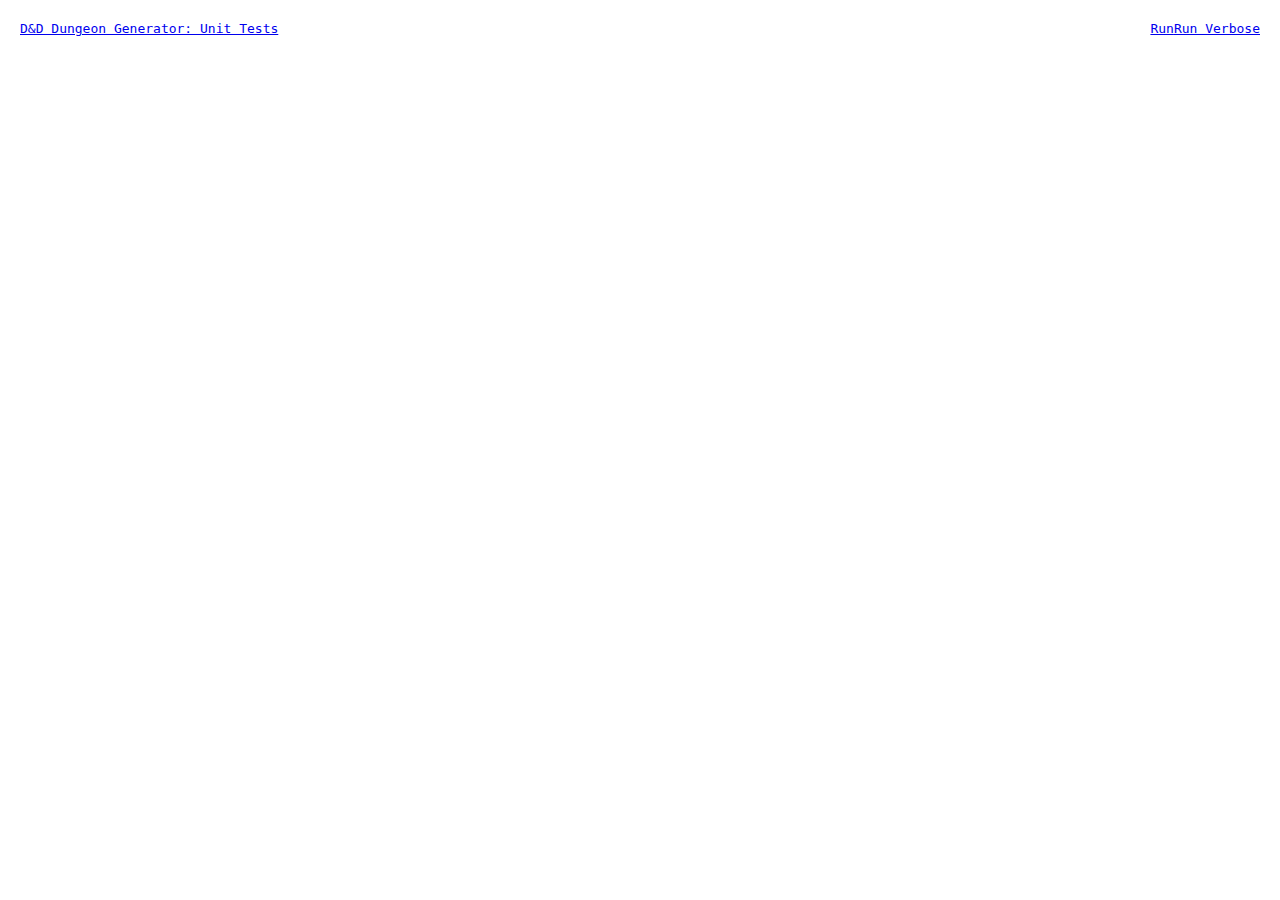
==== unit.html @ 90ed7880 "tests, cleanup, changes, chainable assertions" ====
<!DOCTYPE html>
<html lang="en">
    <head>
        <meta charset="utf-8">
        <title>D&D Dungeon Generator: Unit Tests</title>
        <link href="https://fonts.googleapis.com/css?family=Pompiere|Varela&display=swap" rel="stylesheet">
        <link rel="stylesheet" href="./style.css">
        <style>
            main { font-size: 18px; }
            .fail { color: #db0f0f; }
            .ok { color: #14c80f; }
            .dot-ok { background: #14c80f; }
            .dot-fail { background: #db0f0f; }
            .dot {
                width: 6px;
                height: 6px;
                border-radius: 6px;
                display: inline-block;
                margin: 2px;
            }
            .log {
                white-space: pre;
                font-size: 15px;
            }
        </style>
    </head>
    <body>

        <header data-no-print>
            <a href="/" data-action="home">D&D Dungeon Generator: Unit Tests</a>
            <nav>
                <a href="/unit.html">Run</a>
                <a href="/unit.html?mode=verbose">Run Verbose</a>
            </nav>
        </header>

        <main>
            <section>
                <p id="status"></p>
                <p id="dots"></p>
                <p id="summary"></p>
                <ul id="errors"></ul>
                <ul id="log" class="log"></ul>
            </section>
        </main>

        <script src="./unit/init.js" type="module"></script>

    </body>
</html>
---- style.css ----
:root {
    --accent: #1ba3f7;
    --bg: #f9f9f9;
    --gray: #cccccc;
    --white: #ffffff;
    --font-default: 'Courier Prime', monospace;
    --font-title: 'Inknut Antiqua', monospace;
}

*:not(text) {
    font-size: 13px;
    line-height: 1.4;
    font-family: var(--font-default);
}

:focus {
    outline: none;
    box-shadow: 0 0 2px 1px var(--accent);
}

body {
    margin: 20px;
    background: var(--white);
    -webkit-print-color-adjust: exact;
}

header {
    display: flex;
    justify-content: space-between;
    align-items: baseline;
}

nav {
    display: flex;
}

section {
    margin-bottom: 20px;
    page-break-inside: avoid;
}

article {
    border: 1px solid var(--gray);
    padding: 20px;
}

article header {
    border-bottom: 1px solid var(--gray);
}

article article {
    padding: 10px;
    margin-bottom: 10px;
}

/* Forms */

form {
    margin-bottom: 20px;
}

form * {
    font-size: 16px;
}

fieldset {
    padding: 15px 25px;
    border-width: 1px;
    border-style: solid;
    border-color: var(--gray);
    margin: 20px 0;
}

fieldset > div {
    display: flex;
    align-items: center;
}

fieldset[data-collapsed="true"] {
    border-left-color: transparent;
    border-right-color: transparent;
    border-bottom-color: transparent;
    padding-top: 0;
    padding-bottom: 0;
}

fieldset[data-collapsed="true"] > div,
fieldset[data-collapsed="true"] > p {
    display: none;
}

legend {
    padding: 0 10px;
    margin-left: -10px;
    cursor: pointer;
}

label {
    padding: 10px 0;
    width: 120px;
    display: inline-block;
}

input {
    padding: 0 8px;
}

input,
button,
select {
    border-radius: 4px;
    background: var(--bg);
    border: 1px solid var(--gray);
}

/* Buttons */

button {
    cursor: pointer;
    font-family: var(--font-title);
}

button[data-size="small"] {
    min-height: 30px;
    padding: 0 12px;
    font-size: 12px;
}

button[data-size="large"] {
    padding: 8px 20px;
}

button[data-info] {
    border-radius: 50%;
    padding: 0;
    min-width: 30px;
    min-height: 30px;
}

button[data-active] {
    color: var(--accent);
    border-color: var(--accent);
    background: var(--white);
}

input,
select {
    width: 175px;
    height: 30px;
    box-sizing: border-box;
}

button + button,
input + button,
select + button {
    margin-left: 10px;
}

/* Type */

h1 {
    font-size: 20px;
    font-family: var(--font-title);
    margin: 0;
}

h2 {
    font-size: 16px;
    font-family: var(--font-title);
    margin: 0;
}

h3 {
    font-size: 14px;
}

small {
    font-size: 12px;
}

/* Lists */

ul {
    list-style: square;
    padding-left: 18px;
    margin: 20px 0 0 0;
}

article article ul {
    margin-top: 10px;
}

li {
    padding-right: 20px;
}

ul[data-grid] {
    list-style: none;
    padding-left: 0;
    grid-template-columns: repeat(auto-fill, 110px);
}

ul[data-grid] li {
    display: flex;
    align-items: center;
    padding: 0;
}

ul[data-grid] li small {
    margin-left: 10px;
}

/* Grid */

[data-columns="2"] { columns: 2; }
[data-columns="3"] { columns: 3; }
[data-columns="4"] { columns: 4; }
[data-columns="5"] { columns: 5; }

[data-grid] {
    display: grid;
    grid-column-gap: 20px;
    grid-row-gap: 20px;
}

[data-grid="3"] {
    grid-template-columns: repeat(3, 1fr);
}

@media print {
    [data-no-print] {
        display: none;
    }
}
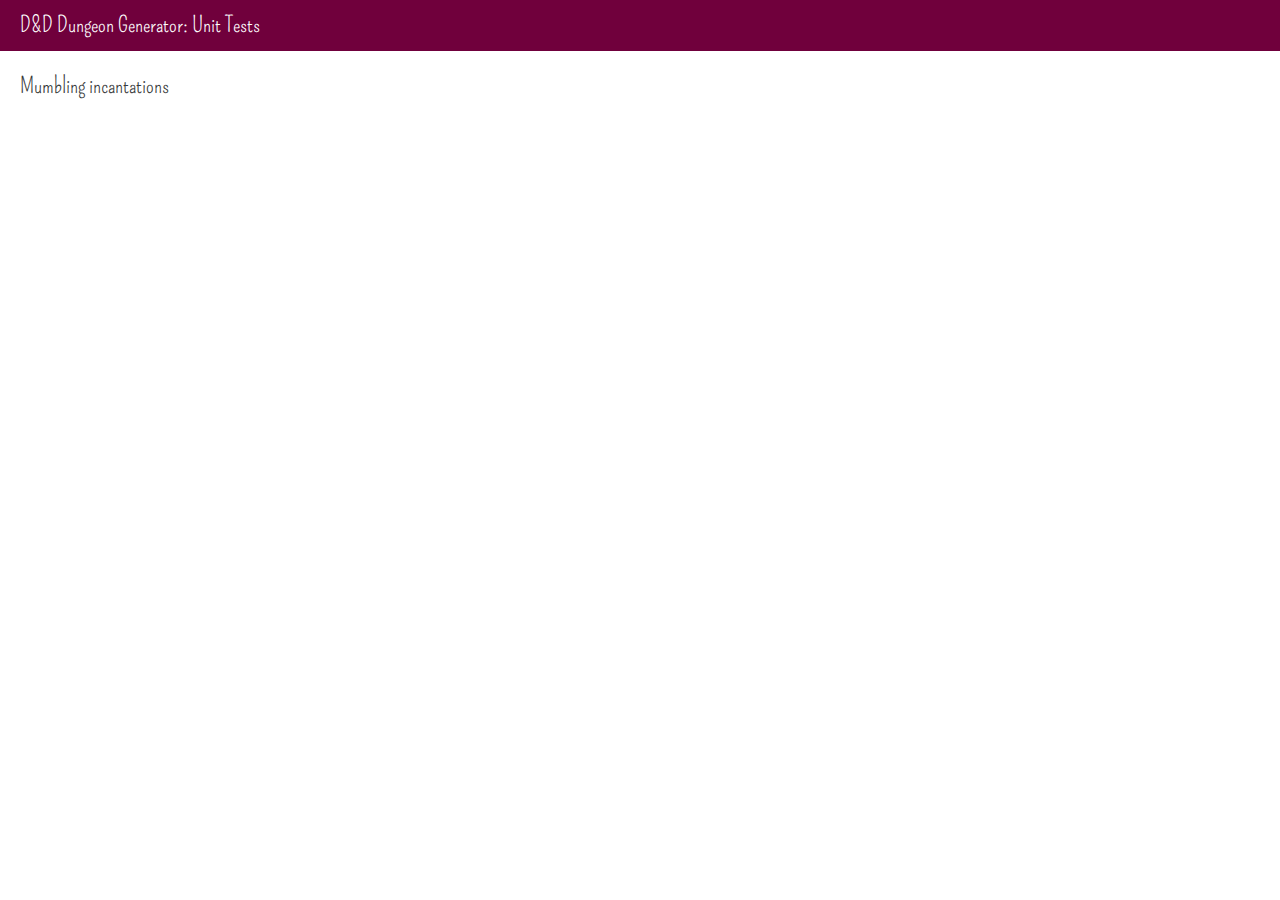
==== commit 9555f062: "move unit initi" ====
--- a/unit.html
+++ b/unit.html
@@ -6,11 +6,9 @@
         <link href="https://fonts.googleapis.com/css?family=Pompiere|Varela&display=swap" rel="stylesheet">
         <link rel="stylesheet" href="./style.css">
         <style>
-            main { font-size: 18px; }
             .fail { color: #db0f0f; }
             .ok { color: #14c80f; }
-            .dot-ok { background: #14c80f; }
-            .dot-fail { background: #db0f0f; }
+
             .dot {
                 width: 6px;
                 height: 6px;
@@ -18,33 +16,51 @@
                 display: inline-block;
                 margin: 2px;
             }
-            .log {
-                white-space: pre;
+
+            .dot.ok { background: #14c80f; }
+            .dot.fail { background: #db0f0f; }
+
+            [data-animate="show"] {
+                visibility: hidden;
+                animation: animate-show ease 0ms;
+                animation-fill-mode: forwards;
+            }
+
+            [data-animate="hide"] {
+                animation: animate-hide ease 0ms;
+                animation-fill-mode: forwards;
+            }
+
+            ul {
+                white-space: pre-wrap;
                 font-size: 15px;
+                font-family: monospace;
+            }
+
+            @keyframes animate-show {
+                0% { visibility: hidden; }
+                100% { visibility: visible; }
+            }
+
+            @keyframes animate-hide {
+                100% { display: none; }
             }
         </style>
     </head>
     <body>
 
-        <header data-no-print>
-            <a href="/" data-action="home">D&D Dungeon Generator: Unit Tests</a>
-            <nav>
-                <a href="/unit.html">Run</a>
-                <a href="/unit.html?mode=verbose">Run Verbose</a>
-            </nav>
+        <header>
+            <a href="./">D&D Dungeon Generator: Unit Tests</a>
+            <nav id="nav"></nav>
         </header>
 
         <main>
-            <section>
-                <p id="status"></p>
-                <p id="dots"></p>
-                <p id="summary"></p>
-                <ul id="errors"></ul>
-                <ul id="log" class="log"></ul>
+            <section id="content">
+                <h1>Mumbling incantations</h1>
             </section>
         </main>
 
-        <script src="./unit/init.js" type="module"></script>
+        <script src="./app/unit.js" type="module"></script>
 
     </body>
 </html>
--- a/style.css
+++ b/style.css
@@ -1,52 +1,109 @@
+
+/* Config */
 
 :root {
-    --accent: #1ba3f7;
-    --bg: #f9f9f9;
-    --gray: #cccccc;
-    --white: #ffffff;
-    --font-default: 'Courier Prime', monospace;
-    --font-title: 'Inknut Antiqua', monospace;
-}
-
-*:not(text) {
+    --font-default: 'Varela', monospace;
+    --font-logo: 'Pompiere', monospace;
+    --font-size: 13px;
+
+    --border-radius: 4px;
+
+    --color-action-1: #BF0252;
+    --color-action-2: #F2065F;
+    --color-error: #FF0000;
+    --color-gray-10: #cccccc;
+    --color-gray-20: #4f5252;
+    --color-gray-30: #363838;
+    --color-gray-40: #0C0F0F;
+    --color-header: #70003C;
+    --color-secondary: #08B3BD;
+    --color-white: #ffffff;
+}
+
+/* Focus */
+
+:focus {
+    outline: 1px dashed var(--color-white);
+    outline-offset: -1px;
+}
+
+/* Layout */
+
+html {
+    height: 100%;
+}
+
+body {
+    color: var(--color-gray-30);
     font-size: 13px;
     line-height: 1.4;
     font-family: var(--font-default);
-}
-
-:focus {
-    outline: none;
-    box-shadow: 0 0 2px 1px var(--accent);
-}
-
-body {
+    background: var(--color-white);
+    display: grid;
+    height: 100%;
+    margin: 0;
+    grid-template-areas: "header header" "left main";
+    grid-template-columns: auto 1fr;
+    grid-template-rows: auto 1fr;
+    -webkit-print-color-adjust: exact;
+}
+
+header {
+    grid-area: header;
+    display: flex;
+    justify-content: space-between;
+    align-items: center;
+    background: var(--color-header);
+}
+
+aside {
+    grid-area: left;
+    width: 220px;
+    background: var(--color-gray-40);
+    color: var(--color-white);
+}
+
+form {
+    display: flex;
+    flex-direction: column;
+}
+
+main {
+    grid-area: main;
+}
+
+footer {
+    text-align: center;
+    padding: 20px;
+}
+
+nav {
+    color: var(--color-white);
+    display: flex;
+    align-items: center;
+    margin: 10px;
+}
+
+nav span[data-separator] {
+    margin: 0 15px;
+    border-left: 1px solid var(--color-gray-10);
+    height: 15px;
+}
+
+section {
     margin: 20px;
-    background: var(--white);
-    -webkit-print-color-adjust: exact;
-}
-
-header {
-    display: flex;
-    justify-content: space-between;
+    page-break-inside: avoid;
+}
+
+article {
+    border: 1px solid var(--color-gray-10);
+    padding: 20px;
+}
+
+article header {
+    background: none;
+    border-bottom: 1px solid var(--color-gray-10);
     align-items: baseline;
-}
-
-nav {
-    display: flex;
-}
-
-section {
-    margin-bottom: 20px;
-    page-break-inside: avoid;
-}
-
-article {
-    border: 1px solid var(--gray);
-    padding: 20px;
-}
-
-article header {
-    border-bottom: 1px solid var(--gray);
 }
 
 article article {
@@ -54,125 +111,226 @@
     margin-bottom: 10px;
 }
 
-/* Forms */
-
-form {
-    margin-bottom: 20px;
-}
-
-form * {
-    font-size: 16px;
+/* Logo */
+
+header > a {
+    color: var(--color-white);
+    font-size: 22px;
+    font-family: var(--font-logo);
+    padding: 10px 20px;
+    margin: 0;
+}
+
+header > a:hover {
+    text-decoration: none;
+}
+
+/* Links */
+
+a {
+    color: var(--color-action-2);
+    text-decoration: none;
+}
+
+a:hover {
+    text-decoration: underline;
+}
+
+/* Buttons */
+
+button,
+header nav a {
+    cursor: pointer;
+    border-radius: var(--border-radius);
+    border: 0;
+    background: var(--color-action-1);
+    color: var(--color-white);
+    font-size: var(--font-size);
+    font-family: var(--font-default);
+    display: inline-flex;
+    align-items: center;
+    justify-content: center;
+}
+
+button:hover,
+button[data-active],
+header nav a[data-active],
+header nav a:hover {
+    background: var(--color-action-2);
+    text-decoration: none;
+}
+
+button[data-size="small"],
+header nav a {
+    min-height: 30px;
+    padding: 0 20px;
+}
+
+button[data-size="large"] {
+    padding: 8px 20px;
+}
+
+button[data-info] {
+    padding: 0;
+    width: 20px;
+    height: 18px;
+}
+
+button + button,
+header nav a + a {
+    margin-left: 10px;
+}
+
+button[data-action="accordion"] {
+    justify-content: left;
+}
+
+/* Hr */
+
+hr {
+    height: 0;
+    border: 0;
+    border-bottom: 1px solid var(--color-gray-10);
+    margin: 20px 0;
+}
+
+/* Form */
+
+form > button,
+form > div {
+    margin: 20px;
+    text-align: center;
 }
 
 fieldset {
-    padding: 15px 25px;
-    border-width: 1px;
-    border-style: solid;
-    border-color: var(--gray);
-    margin: 20px 0;
-}
-
-fieldset > div {
-    display: flex;
-    align-items: center;
-}
-
-fieldset[data-collapsed="true"] {
-    border-left-color: transparent;
-    border-right-color: transparent;
-    border-bottom-color: transparent;
-    padding-top: 0;
-    padding-bottom: 0;
-}
-
-fieldset[data-collapsed="true"] > div,
-fieldset[data-collapsed="true"] > p {
+    padding: 0;
+    margin: 0 0 2px 0;
+    border: 0;
+}
+
+fieldset > button {
+    width: 100%;
+    border-radius: 0;
+    background: var(--color-gray-30);
+}
+
+fieldset > button:hover {
+    background: var(--color-gray-20);
+}
+
+fieldset > section {
+    margin: 0;
+}
+
+fieldset > section > div {
+    padding: 20px;
+}
+
+fieldset[data-collapsed="true"] > section {
     display: none;
 }
 
-legend {
-    padding: 0 10px;
-    margin-left: -10px;
-    cursor: pointer;
-}
-
 label {
-    padding: 10px 0;
-    width: 120px;
-    display: inline-block;
+    display: flex;
+    justify-content: space-between;
+    margin-bottom: 10px;
+}
+
+input,
+select {
+    width: 100%;
+    height: 30px;
+    box-sizing: border-box;
+    border-radius: var(--border-radius);
+    border: 0;
+    font-size: var(--font-size);
 }
 
 input {
     padding: 0 8px;
-}
-
-input,
-button,
-select {
-    border-radius: 4px;
-    background: var(--bg);
-    border: 1px solid var(--gray);
-}
-
-/* Buttons */
-
-button {
-    cursor: pointer;
-    font-family: var(--font-title);
-}
-
-button[data-size="small"] {
-    min-height: 30px;
-    padding: 0 12px;
-    font-size: 12px;
-}
-
-button[data-size="large"] {
-    padding: 8px 20px;
-}
-
-button[data-info] {
+    margin: 0;
+}
+
+input[type="range"] {
+    padding: 0;
+    height: auto;
+    width: 100%; /* Specific width is required for Firefox. */
+    -webkit-appearance: none; /* Hides the slider so that custom slider can be made */
+    background: transparent; /* Otherwise white in Chrome */
+}
+
+input[type=range]::-webkit-slider-thumb {
+    -webkit-appearance: none;
+    margin-top: -4px;
+
+    height: 16px;
+    width: 16px;
     border-radius: 50%;
-    padding: 0;
-    min-width: 30px;
-    min-height: 30px;
-}
-
-button[data-active] {
-    color: var(--accent);
-    border-color: var(--accent);
-    background: var(--white);
-}
-
-input,
-select {
-    width: 175px;
-    height: 30px;
-    box-sizing: border-box;
-}
-
-button + button,
-input + button,
-select + button {
-    margin-left: 10px;
+    background: #ffffff;
+    cursor: pointer;
+}
+
+input[type=range]::-moz-range-thumb {
+    height: 16px;
+    width: 16px;
+    border-radius: 50%;
+    background: #ffffff;
+    cursor: pointer;
+}
+
+input[type=range]::-webkit-slider-runnable-track {
+    width: 100%;
+    height: 8px;
+    cursor: pointer;
+    background: var(--color-secondary);
+    border-radius: var(--border-radius);
+}
+
+input[type=range]::-moz-range-track {
+    width: 100%;
+    height: 8px;
+    cursor: pointer;
+    background: var(--color-secondary);
+    border-radius: var(--border-radius);
+}
+
+/* Errors */
+
+[data-error] {
+    color: var(--color-white);
+    background: var(--color-error);
+    padding: 5px 10px;
+    display: inline-block;
 }
 
 /* Type */
 
+h1, h2, h3 {
+    font-weight: normal;
+}
+
 h1 {
-    font-size: 20px;
-    font-family: var(--font-title);
+    font-size: 22px;
+    font-family: var(--font-logo);
     margin: 0;
 }
 
 h2 {
     font-size: 16px;
-    font-family: var(--font-title);
     margin: 0;
 }
 
 h3 {
     font-size: 14px;
+    margin: 20px 0 10px 0;
+}
+
+h3:first-child {
+    margin-top: 0;
+}
+
+p {
+    margin: 10px 0;
 }
 
 small {
@@ -182,13 +340,8 @@
 /* Lists */
 
 ul {
-    list-style: square;
-    padding-left: 18px;
-    margin: 20px 0 0 0;
-}
-
-article article ul {
-    margin-top: 10px;
+    padding-left: 20px;
+    margin: 10px 0 0 0;
 }
 
 li {
@@ -198,7 +351,7 @@
 ul[data-grid] {
     list-style: none;
     padding-left: 0;
-    grid-template-columns: repeat(auto-fill, 110px);
+    grid-template-columns: repeat(auto-fill, 120px);
 }
 
 ul[data-grid] li {
@@ -228,6 +381,8 @@
     grid-template-columns: repeat(3, 1fr);
 }
 
+/* Print */
+
 @media print {
     [data-no-print] {
         display: none;
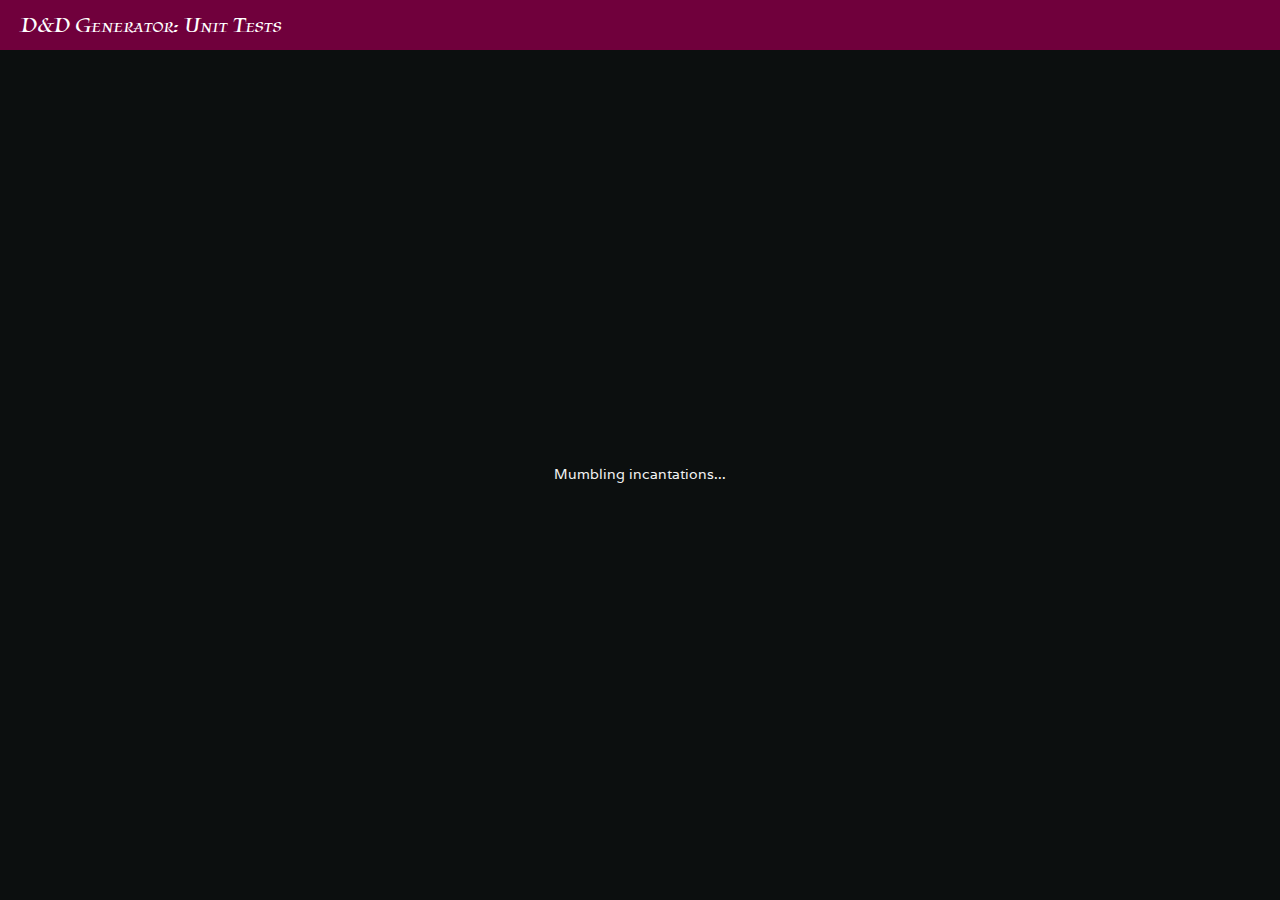
==== commit 331bfe53: "humans, robots, sitemap, readme updates" ====
--- a/unit.html
+++ b/unit.html
@@ -2,65 +2,30 @@
 <html lang="en">
     <head>
         <meta charset="utf-8">
-        <title>D&D Dungeon Generator: Unit Tests</title>
-        <link href="https://fonts.googleapis.com/css?family=Pompiere|Varela&display=swap" rel="stylesheet">
-        <link rel="stylesheet" href="./style.css">
-        <style>
-            .fail { color: #db0f0f; }
-            .ok { color: #14c80f; }
+        <title>D&D Generator: Unit Tests</title>
 
-            .dot {
-                width: 6px;
-                height: 6px;
-                border-radius: 6px;
-                display: inline-block;
-                margin: 2px;
-            }
+        <meta name="robots" content="noindex">
 
-            .dot.ok { background: #14c80f; }
-            .dot.fail { background: #db0f0f; }
+        <link rel="preconnect" href="https://fonts.googleapis.com">
+        <link rel="preconnect" href="https://fonts.gstatic.com" crossorigin>
+        <link rel="stylesheet" href="https://fonts.googleapis.com/css2?family=Tapestry&family=Varela&display=swap">
 
-            [data-animate="show"] {
-                visibility: hidden;
-                animation: animate-show ease 0ms;
-                animation-fill-mode: forwards;
-            }
-
-            [data-animate="hide"] {
-                animation: animate-hide ease 0ms;
-                animation-fill-mode: forwards;
-            }
-
-            ul {
-                white-space: pre-wrap;
-                font-size: 15px;
-                font-family: monospace;
-            }
-
-            @keyframes animate-show {
-                0% { visibility: hidden; }
-                100% { visibility: visible; }
-            }
-
-            @keyframes animate-hide {
-                100% { display: none; }
-            }
-        </style>
+        <link rel="stylesheet" href="./style.css?v=1">
     </head>
     <body>
 
-        <header>
-            <a href="./">D&D Dungeon Generator: Unit Tests</a>
-            <nav id="nav"></nav>
+        <header data-flex="justify-between items-center">
+            <h1><a href="/" data-action="navigate" data-target="dungeon">D&D Generator: Unit Tests</a></h1>
+            <nav id="nav" data-spacing="small"></nav>
         </header>
 
-        <main>
-            <section id="content">
-                <h1>Mumbling incantations</h1>
-            </section>
+        <main id="content">
+            <p data-align="center" data-spacing="default">
+                Mumbling incantations...
+            </p>
         </main>
 
-        <script src="./app/unit.js" type="module"></script>
+        <script src="./app/unit.js?v=1" type="module"></script>
 
     </body>
 </html>
--- a/style.css
+++ b/style.css
@@ -1,30 +1,73 @@
+
+/* TODO responsive design */
 
 /* Config */
 
 :root {
+    /* Type */
     --font-default: 'Varela', monospace;
-    --font-logo: 'Pompiere', monospace;
-    --font-size: 13px;
-
-    --border-radius: 4px;
-
-    --color-action-1: #BF0252;
-    --color-action-2: #F2065F;
+    --font-logo: 'Tapestry', monospace;
+
+    --font-size-title: 22px;
+    --font-size-subtitle: 18px;
+    --font-size-default: 14px;
+    --font-size-small: 13px;
+    --font-size-tiny: 12px;
+
+    --leading-default: 1.4rem;
+    --leading-loose: 1.6rem;
+    --leading-tight: 1.2rem;
+
+    --button-font-size: 13px;
+
+    /* Borders */
+    --border-radius: 3px;
+
+    /* Transitions */
+    --transition-default: 500ms;
+
+    /* Colors */
+    --color-action: #BF0252;
+    --color-action-active: #F2065F;
+    --color-secondary: #08B3BD;
+    --color-secondary-active: #04d4e0;
     --color-error: #FF0000;
-    --color-gray-10: #cccccc;
+    --color-success: #14c80f;
+
+    --color-gray-0: #ffffff;
+    --color-gray-10: #F2F2F2;
+    --color-gray-12: #a3a3a3;
+    --color-gray-15: #798282;
     --color-gray-20: #4f5252;
-    --color-gray-30: #363838;
+    --color-gray-30: #3B3D3D;
+    --color-gray-35: #202121;
     --color-gray-40: #0C0F0F;
-    --color-header: #70003C;
-    --color-secondary: #08B3BD;
-    --color-white: #ffffff;
+
+    --text-color: var(--color-gray-10);
+    --link-color: #FF4289;
+
+    --bg-article: var(--color-gray-30);
+    --bg-footer: var(--color-gray-30);
+    --bg-header: #70003C;
+    --bg-sidebar: var(--color-gray-35);
+    --bg: var(--color-gray-40);
+
+    /* Spacing */
+    --spacing-default: 20px;
+    --spacing-large: 40px;
+    --spacing-medium: 10px;
+    --spacing-small: 5px;
+
+    /* UI */
+    --sidebar-width: 220px;
+    --caret-img: url('data:image/svg+xml;utf8,<svg fill="white" height="24" viewBox="0 0 24 24" width="24" xmlns="http://www.w3.org/2000/svg"><path d="M7 10l5 5 5-5z" /><path d="M0 0h24v24H0" fill="none" /></svg>')
 }
 
 /* Focus */
 
 :focus {
-    outline: 1px dashed var(--color-white);
-    outline-offset: -1px;
+    outline: 2px solid var(--color-gray-10);
+    outline-offset: -2px;
 }
 
 /* Layout */
@@ -34,106 +77,163 @@
 }
 
 body {
-    color: var(--color-gray-30);
-    font-size: 13px;
-    line-height: 1.4;
+    color: var(--text-color);
+    background: var(--bg);
+    font-size: var(--font-size-default);
+    line-height: var(--leading-default);
     font-family: var(--font-default);
-    background: var(--color-white);
     display: grid;
     height: 100%;
     margin: 0;
-    grid-template-areas: "header header" "left main";
+    grid-template-areas: "header header" "left main" "footer footer";
     grid-template-columns: auto 1fr;
     grid-template-rows: auto 1fr;
     -webkit-print-color-adjust: exact;
 }
 
-header {
+body > header {
     grid-area: header;
-    display: flex;
-    justify-content: space-between;
-    align-items: center;
-    background: var(--color-header);
-}
-
-aside {
+    height: 50px;
+    width: 100%;
+    position: sticky;
+    top: 0;
+    background: var(--bg-header);
+}
+
+body > aside {
     grid-area: left;
-    width: 220px;
-    background: var(--color-gray-40);
-    color: var(--color-white);
-}
-
-form {
+    width: var(--sidebar-width);
+    background: var(--bg-sidebar);
+    animation-duration: var(--transition-default);
+    animation-name: slideIn;
+}
+
+body > main {
+    grid-area: main;
     display: flex;
     flex-direction: column;
-}
-
-main {
-    grid-area: main;
-}
-
-footer {
-    text-align: center;
-    padding: 20px;
-}
-
-nav {
-    color: var(--color-white);
+    align-items: center;
+    justify-content: center;
+    padding: var(--spacing-default);
+}
+
+body[data-layout="sidebar-expanded"] > aside {
+    grid-area: left / main;
+    width: 100%;
+}
+
+body[data-layout="full"] > aside {
+    display: none;
+}
+
+body[data-layout="sidebar-expanded"] > main {
+    display: none;
+}
+
+body > footer {
+    grid-area: footer;
+    width: 100%;
+    position: fixed;
+    bottom: 0;
+    background: var(--bg-footer);
+    box-shadow: 0 0 40px 10px var(--color-gray-40);
+    transform: translate3d(0, 100%, 0);
+    animation-delay: 3s;
+    animation-duration: 2s;
+    animation-fill-mode: forwards;
+    animation-name: slideUp;
+}
+
+body > footer > small {
+    font-size: var(--font-size-small);
+    padding: var(--spacing-small) var(--spacing-default);
+}
+
+/* Logo */
+
+h1 {
+    font-size: var(--font-size-title);
+    font-family: var(--font-logo);
+    padding: 10px 20px;
+    margin: 0;
+    font-variant: small-caps;
+}
+
+h1 a {
+    color: var(--color-gray-0);
+}
+
+h1 a:hover {
+    text-decoration: none;
+}
+
+/* Nav */
+
+body > header > nav {
+    color: var(--color-gray-0);
     display: flex;
     align-items: center;
     margin: 10px;
 }
 
-nav span[data-separator] {
+body > header > nav [data-separator] {
     margin: 0 15px;
-    border-left: 1px solid var(--color-gray-10);
+    border-left: 1px solid var(--color-gray-0);
     height: 15px;
 }
 
+/* Sections */
+
 section {
-    margin: 20px;
     page-break-inside: avoid;
 }
 
+/* Links */
+
+a {
+    color: var(--link-color);
+    text-decoration: none;
+}
+
+a:hover,
+a:focus {
+    text-decoration: underline;
+}
+
+/* Hr */
+
+hr {
+    height: 0;
+    border: 0;
+    border-bottom: 1px solid var(--color-gray-15);
+    margin: 20px 0;
+}
+
+/* Articles */
+
 article {
-    border: 1px solid var(--color-gray-10);
-    padding: 20px;
+    background: var(--bg-article);
+    border-radius: var(--border-radius);
+    padding: var(--spacing-default);
 }
 
 article header {
-    background: none;
-    border-bottom: 1px solid var(--color-gray-10);
+    border-bottom: 1px solid var(--color-gray-15);
     align-items: baseline;
+    padding-bottom: var(--spacing-medium);
+    margin-bottom: var(--spacing-medium);
 }
 
 article article {
-    padding: 10px;
-    margin-bottom: 10px;
-}
-
-/* Logo */
-
-header > a {
-    color: var(--color-white);
-    font-size: 22px;
-    font-family: var(--font-logo);
-    padding: 10px 20px;
-    margin: 0;
-}
-
-header > a:hover {
-    text-decoration: none;
-}
-
-/* Links */
-
-a {
-    color: var(--color-action-2);
-    text-decoration: none;
-}
-
-a:hover {
-    text-decoration: underline;
+    border: 1px solid var(--color-gray-15);
+    border-radius: 0;
+    padding: var(--spacing-medium);
+    margin-bottom: var(--spacing-medium);
+}
+
+/* TODO rename data-info */
+article [data-info] {
+    color: var(--color-gray-12);
 }
 
 /* Buttons */
@@ -143,21 +243,34 @@
     cursor: pointer;
     border-radius: var(--border-radius);
     border: 0;
-    background: var(--color-action-1);
-    color: var(--color-white);
-    font-size: var(--font-size);
+    background: var(--color-action);
+    color: var(--color-gray-0);
+    font-size: var(--button-font-size);
     font-family: var(--font-default);
     display: inline-flex;
     align-items: center;
     justify-content: center;
+    padding: 0;
+    transition: background var(--transition-default);
 }
 
 button:hover,
 button[data-active],
 header nav a[data-active],
 header nav a:hover {
-    background: var(--color-action-2);
+    background: var(--color-action-active);
     text-decoration: none;
+}
+
+header nav a:focus {
+    text-decoration: none;
+}
+
+header nav a {
+    opacity: 0;
+    animation-duration: 2s;
+    animation-fill-mode: forwards;
+    animation-name: fadeIn;
 }
 
 button[data-size="small"],
@@ -185,21 +298,64 @@
     justify-content: left;
 }
 
-/* Hr */
-
-hr {
-    height: 0;
-    border: 0;
-    border-bottom: 1px solid var(--color-gray-10);
-    margin: 20px 0;
-}
-
-/* Form */
-
-form > button,
-form > div {
-    margin: 20px;
-    text-align: center;
+button[data-action="generate"] {
+    flex-grow: 1;
+    max-width: 236px;
+}
+
+button[data-action="expand"] {
+    width: 33px;
+}
+
+button[data-action="expand"] span {
+    width: 10px;
+    height: 10px;
+    background-image: var(--caret-img);
+    background-repeat: no-repeat;
+    background-position-x: 50%;
+    background-position-y: 50%;
+    pointer-events: none;
+    transform: scale(1.5, 1.2) rotate(-90deg);
+}
+
+[data-layout="sidebar-expanded"] button[data-action="expand"] span {
+    transform: scale(1.5, 1.2) rotate(90deg);
+}
+
+button[data-ready] {
+    flex-direction: column;
+    flex-grow: 0;
+    max-width: 360px;
+    max-height: 360px;
+    padding: var(--spacing-large);
+    background: var(--color-gray-35);
+    border: 1px solid var(--color-gray-20);
+    border-radius: var(--spacing-default);
+    opacity: 0;
+    animation-delay: 500ms;
+    animation-duration: 5s;
+    animation-fill-mode: forwards;
+    animation-name: fadeIn;
+}
+
+button[data-ready]:hover {
+    background: var(--color-gray-40);
+}
+
+button[data-ready] span {
+    text-shadow: 0 0 10px var(--color-gray-0);
+    font-size: var(--font-size-title);
+}
+
+button[data-ready] svg {
+    pointer-events: none;
+}
+
+/* Forms */
+
+form {
+    display: flex;
+    flex-direction: column;
 }
 
 fieldset {
@@ -218,12 +374,15 @@
     background: var(--color-gray-20);
 }
 
-fieldset > section {
-    margin: 0;
-}
-
+fieldset > h2 {
+    padding: 4px 20px;
+}
+
+/* TODO */
+/* fieldset > section > label { */
 fieldset > section > div {
-    padding: 20px;
+    padding: var(--spacing-default);
+    display: block;
 }
 
 fieldset[data-collapsed="true"] > section {
@@ -231,29 +390,42 @@
 }
 
 label {
+    font-size: var(--font-size-small);
     display: flex;
     justify-content: space-between;
-    margin-bottom: 10px;
+    margin-bottom: var(--spacing-small);
 }
 
 input,
 select {
     width: 100%;
-    height: 30px;
+    height: 38px;
+    margin: 0;
+    padding: 0 12px;
     box-sizing: border-box;
+    color: var(--text-color);
+    background: var(--color-gray-40);
+    border: 1px solid var(--color-gray-15);
     border-radius: var(--border-radius);
-    border: 0;
-    font-size: var(--font-size);
-}
-
-input {
-    padding: 0 8px;
-    margin: 0;
+    font-size: var(--font-size-default);
+    transition: background var(--transition-default), border var(--transition-default);
+}
+
+input:hover,
+select:hover {
+    border-color: var(--color-secondary);
+}
+
+input:focus,
+select:focus {
+    border-color: var(--color-secondary-active);
+    outline: none;
 }
 
 input[type="range"] {
     padding: 0;
     height: auto;
+    border: 0;
     width: 100%; /* Specific width is required for Firefox. */
     -webkit-appearance: none; /* Hides the slider so that custom slider can be made */
     background: transparent; /* Otherwise white in Chrome */
@@ -262,11 +434,10 @@
 input[type=range]::-webkit-slider-thumb {
     -webkit-appearance: none;
     margin-top: -4px;
-
     height: 16px;
     width: 16px;
     border-radius: 50%;
-    background: #ffffff;
+    background: var(--color-gray-0);
     cursor: pointer;
 }
 
@@ -274,7 +445,7 @@
     height: 16px;
     width: 16px;
     border-radius: 50%;
-    background: #ffffff;
+    background: var(--color-gray-0);
     cursor: pointer;
 }
 
@@ -284,6 +455,7 @@
     cursor: pointer;
     background: var(--color-secondary);
     border-radius: var(--border-radius);
+    transition: background var(--transition-default);
 }
 
 input[type=range]::-moz-range-track {
@@ -292,15 +464,28 @@
     cursor: pointer;
     background: var(--color-secondary);
     border-radius: var(--border-radius);
-}
-
-/* Errors */
-
-[data-error] {
-    color: var(--color-white);
-    background: var(--color-error);
-    padding: 5px 10px;
-    display: inline-block;
+    transition: background var(--transition-default);
+}
+
+input[type="range"]:hover::-webkit-slider-runnable-track,
+input[type="range"]:focus::-webkit-slider-runnable-track {
+    background: var(--color-secondary-active);
+}
+
+input[type="range"]:hover::-moz-range-track,
+input[type="range"]:focus::-moz-range-track {
+    background: var(--color-secondary-active);
+}
+
+select {
+    -webkit-appearance: none;
+    -moz-appearance: none;
+    background-image: var(--caret-img);
+    background-repeat: no-repeat;
+    background-position-x: calc(100% - 5px);
+    background-position-y: 50%;
+    padding-right: 36px;
+    cursor: pointer;
 }
 
 /* Type */
@@ -310,58 +495,140 @@
 }
 
 h1 {
-    font-size: 22px;
+    font-size: var(--font-size-title);
     font-family: var(--font-logo);
     margin: 0;
 }
 
 h2 {
-    font-size: 16px;
+    font-size: var(--font-size-title);
     margin: 0;
 }
 
 h3 {
-    font-size: 14px;
-    margin: 20px 0 10px 0;
+    font-size: var(--font-size-subtitle);
+    margin: var(--spacing-default) 0 var(--spacing-medium) 0;
 }
 
 h3:first-child {
     margin-top: 0;
 }
 
+h2[data-title="page"] {
+    font-family: var(--font-logo);
+    font-size: 60px;
+    line-height: 1em;
+    letter-spacing: 5px;
+    text-transform: uppercase;
+}
+
 p {
-    margin: 10px 0;
+    line-height: var(--leading-loose);
+    margin: var(--spacing-medium) 0;
 }
 
 small {
-    font-size: 12px;
+    font-size: var(--font-size-small);
 }
 
 /* Lists */
 
 ul {
-    padding-left: 20px;
-    margin: 10px 0 0 0;
+    line-height: var(--leading-loose);
+    padding-left: var(--spacing-default);
+    margin: var(--spacing-default) 0;
 }
 
 li {
-    padding-right: 20px;
-}
-
-ul[data-grid] {
+    padding-right: var(--spacing-default);
+}
+
+ul[data-list-style="none"] {
+    list-style: none;
+}
+
+/* TODO Rework legend & remove these data-flex list rules */
+ul[data-flex] {
     list-style: none;
     padding-left: 0;
-    grid-template-columns: repeat(auto-fill, 120px);
-}
-
-ul[data-grid] li {
+}
+
+ul[data-flex] li {
     display: flex;
     align-items: center;
-    padding: 0;
-}
-
-ul[data-grid] li small {
-    margin-left: 10px;
+    padding: var(--spacing-medium);
+}
+
+ul[data-flex] li span {
+    font-size: var(--font-size-small);
+    margin-left: var(--spacing-medium);
+}
+
+/* Unit */
+
+[data-dot] {
+    width: 6px;
+    height: 6px;
+    border-radius: 6px;
+    display: inline-block;
+    margin: var(--spacing-small) 2px;
+}
+
+[data-dot="ok"] { background: var(--color-success); }
+[data-dot="fail"] { background: var(--color-error); }
+
+[data-unit-test] {
+    margin: var(--spacing-default) 0;
+    padding-left: var(--spacing-medium);
+    padding-right: var(--spacing-medium);
+    white-space: pre-wrap;
+    font-family: monospace;
+}
+
+[data-unit-test="ok"] {
+    border-left: 3px solid var(--color-success);
+}
+
+[data-unit-test="fail"] {
+    border-left: 3px solid var(--color-error);
+}
+
+/* Alignment */
+
+[data-align="center"] {
+    text-align: center;
+}
+
+/* Errors */
+
+[data-error] {
+    color: var(--color-error);
+}
+
+/* Flex */
+
+[data-flex] {
+    display: flex;
+}
+
+[data-flex*="column"] {
+    flex-direction: column;
+}
+
+[data-flex*="items-center"] {
+    align-items: center;
+}
+
+[data-flex*="justify-between"] {
+    justify-content: space-between;
+}
+
+[data-flex*="justify-center"] {
+    justify-content: center;
+}
+
+[data-flex*="wrap"] {
+    flex-wrap: wrap;
 }
 
 /* Grid */
@@ -377,14 +644,93 @@
     grid-row-gap: 20px;
 }
 
+[data-grid="2"] {
+    grid-template-columns: repeat(2, 1fr);
+}
+
 [data-grid="3"] {
     grid-template-columns: repeat(3, 1fr);
 }
 
+/* Spacing */
+
+[data-spacing="default"] {
+    margin: var(--spacing-default);
+}
+
+[data-spacing="x"] {
+    margin-left: var(--spacing-default);
+    margin-right: var(--spacing-default);
+}
+
+[data-spacing="y"] {
+    margin-top: var(--spacing-default);
+    margin-bottom: var(--spacing-default);
+}
+
+[data-spacing="b"] {
+    margin-bottom: var(--spacing-default);
+}
+
+[data-spacing="medium"] {
+    margin: var(--spacing-medium);
+}
+
+[data-spacing*="y-medium"] {
+    margin-top: var(--spacing-medium);
+    margin-bottom: var(--spacing-medium);
+}
+
+[data-spacing*="b-medium"] {
+    margin-bottom: var(--spacing-medium);
+}
+
+[data-spacing*="x-small"] {
+    margin-left: var(--spacing-small);
+    margin-right: var(--spacing-small);
+}
+
+[data-spacing*="b-small"] {
+    margin-bottom: var(--spacing-small);
+}
+
 /* Print */
+/* TODO print needs to negate dark mode? */
 
 @media print {
     [data-no-print] {
         display: none;
     }
 }
+
+/* Animations */
+
+@keyframes fadeIn {
+    from {
+        opacity: 0;
+    }
+
+    to {
+        opacity: 1;
+    }
+}
+
+@keyframes slideIn {
+    from {
+        transform: translate3d(-100%, 0, 0);
+    }
+
+    to {
+        transform: translate3d(0, 0, 0);
+    }
+}
+
+@keyframes slideUp {
+    from {
+      transform: translate3d(0, 100%, 0);
+    }
+
+    to {
+        transform: translate3d(0, 0, 0);
+    }
+}